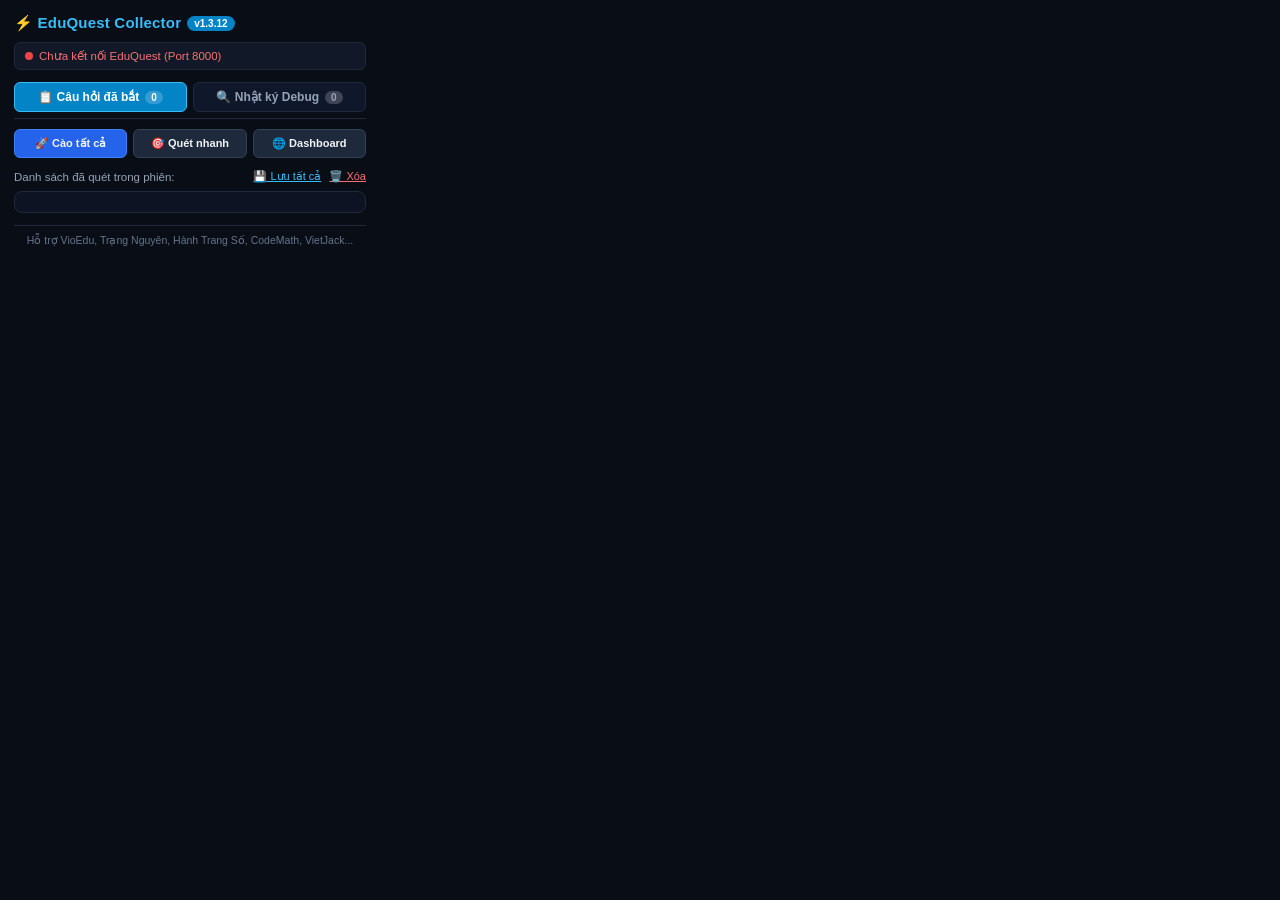
==== extension/popup.html @ 685b9574 "Khởi tạo và hoàn thiện EduQuest Pro v1.0.17 & Extension v1.3.12 - Thu thập câu hỏi trực tuyến và biê" ====
<!DOCTYPE html>
<html lang="vi">
<head>
  <meta charset="UTF-8">
  <title>EduQuest Collector</title>
  <style>
    * {
      box-sizing: border-box;
      margin: 0;
      padding: 0;
    }
    body {
      width: 380px;
      font-family: -apple-system, BlinkMacSystemFont, "Segoe UI", Roboto, "Helvetica Neue", Arial, sans-serif;
      background: #090d16;
      color: #f1f5f9;
      font-size: 13px;
      padding: 14px;
    }
    .header {
      display: flex;
      align-items: center;
      justify-content: space-between;
      margin-bottom: 10px;
    }
    .title-group {
      display: flex;
      align-items: center;
      gap: 6px;
    }
    .title {
      font-weight: 800;
      font-size: 15px;
      color: #38bdf8;
      letter-spacing: 0.2px;
    }
    .badge-ver {
      font-size: 10px;
      background: #0284c7;
      color: white;
      padding: 2px 7px;
      border-radius: 10px;
      font-weight: 700;
    }
    .status-bar {
      display: flex;
      align-items: center;
      gap: 6px;
      padding: 6px 10px;
      background: #111827;
      border-radius: 6px;
      font-size: 11.5px;
      margin-bottom: 12px;
      border: 1px solid #1f2937;
    }
    .dot {
      width: 8px;
      height: 8px;
      border-radius: 50%;
      background: #ef4444;
      flex-shrink: 0;
    }
    .dot.connected {
      background: #10b981;
      box-shadow: 0 0 8px rgba(16, 185, 129, 0.4);
    }

    /* Tabs Navigation */
    .tabs-nav {
      display: flex;
      gap: 6px;
      margin-bottom: 10px;
      border-bottom: 1px solid #1e293b;
      padding-bottom: 6px;
    }
    .tab-btn {
      flex: 1;
      display: flex;
      align-items: center;
      justify-content: center;
      gap: 6px;
      padding: 7px 10px;
      border-radius: 6px;
      font-size: 12px;
      font-weight: 600;
      border: 1px solid #1e293b;
      background: #0f172a;
      color: #94a3b8;
      cursor: pointer;
      transition: all 0.15s ease;
    }
    .tab-btn:hover {
      background: #1e293b;
      color: #f8fafc;
    }
    .tab-btn.active {
      background: #0284c7;
      color: #ffffff;
      border-color: #38bdf8;
      font-weight: 700;
    }
    .tab-count-badge {
      background: rgba(255, 255, 255, 0.2);
      padding: 1px 6px;
      border-radius: 8px;
      font-size: 10px;
      font-weight: 700;
    }

    /* Quick Action Buttons */
    .quick-actions {
      display: flex;
      gap: 6px;
      margin-bottom: 12px;
    }
    .quick-btn {
      flex: 1;
      padding: 7px 8px;
      border-radius: 6px;
      font-size: 11px;
      font-weight: 600;
      border: 1px solid #334155;
      background: #1e293b;
      color: #f1f5f9;
      cursor: pointer;
      text-align: center;
      text-decoration: none;
      display: flex;
      align-items: center;
      justify-content: center;
      gap: 4px;
      transition: background 0.15s ease;
    }
    .quick-btn:hover {
      background: #334155;
    }
    .quick-btn.primary {
      background: #2563eb;
      border-color: #3b82f6;
    }
    .quick-btn.primary:hover {
      background: #1d4ed8;
    }

    /* Tab Contents */
    .tab-content {
      display: none;
    }
    .tab-content.active {
      display: block;
    }

    /* Questions Viewer Tab */
    .section-header {
      display: flex;
      justify-content: space-between;
      align-items: center;
      font-size: 11.5px;
      margin-bottom: 8px;
      color: #94a3b8;
    }
    .link-btn {
      background: none;
      border: none;
      color: #38bdf8;
      cursor: pointer;
      font-size: 11px;
      text-decoration: underline;
    }
    .link-btn.danger {
      color: #f87171;
    }
    .scanned-list {
      max-height: 290px;
      overflow-y: auto;
      background: #0d1322;
      border-radius: 8px;
      padding: 10px;
      border: 1px solid #1e293b;
      display: flex;
      flex-direction: column;
      gap: 8px;
    }
    .scanned-item {
      background: #151d30;
      padding: 8px 10px;
      border-radius: 6px;
      border: 1px solid #23304c;
      font-size: 11.5px;
    }
    .btn-del-single-popup {
      background: none;
      border: none;
      color: #94a3b8;
      cursor: pointer;
      font-size: 13px;
      padding: 1px 5px;
      border-radius: 4px;
      line-height: 1;
      transition: all 0.15s ease;
    }
    .btn-del-single-popup:hover {
      background: #450a0a;
      color: #f87171;
    }

    /* Debug Log Tab */
    .log-controls {
      display: flex;
      flex-direction: column;
      gap: 6px;
      margin-bottom: 8px;
    }
    .log-action-bar {
      display: flex;
      justify-content: space-between;
      align-items: center;
    }
    .log-pills-row {
      display: flex;
      gap: 4px;
      flex-wrap: wrap;
    }
    .log-pill {
      font-size: 10px;
      padding: 3px 6px;
      border-radius: 4px;
      border: 1px solid #1e293b;
      background: #0f172a;
      color: #94a3b8;
      cursor: pointer;
      font-weight: 500;
      transition: all 0.15s ease;
    }
    .log-pill:hover {
      background: #1e293b;
      color: #f1f5f9;
    }
    .log-pill.active {
      background: #0284c7;
      border-color: #38bdf8;
      color: white;
      font-weight: 700;
    }
    .log-search-box {
      position: relative;
      display: flex;
      align-items: center;
    }
    .log-search-input {
      width: 100%;
      background: #0d1322;
      border: 1px solid #1e293b;
      border-radius: 6px;
      padding: 5px 24px 5px 8px;
      font-size: 11px;
      color: #f8fafc;
      outline: none;
    }
    .log-search-input:focus {
      border-color: #38bdf8;
    }
    .clear-search-btn {
      position: absolute;
      right: 6px;
      background: none;
      border: none;
      color: #64748b;
      cursor: pointer;
      font-size: 11px;
    }

    /* Monospace Terminal */
    .terminal-container {
      max-height: 290px;
      overflow-y: auto;
      background: #040711;
      border: 1px solid #1e293b;
      border-radius: 8px;
      padding: 8px 10px;
      font-family: "Fira Code", Consolas, Menlo, Monaco, monospace;
      font-size: 11px;
      display: flex;
      flex-direction: column;
      gap: 5px;
    }
    .terminal-row {
      line-height: 1.4;
      border-bottom: 1px solid rgba(255, 255, 255, 0.05);
      padding-bottom: 4px;
      cursor: pointer;
      transition: background 0.1s ease;
    }
    .terminal-row:hover {
      background: rgba(255, 255, 255, 0.03);
    }
    .terminal-time {
      color: #64748b;
      font-size: 10px;
      margin-right: 4px;
    }
    .terminal-badge {
      padding: 1px 4px;
      border-radius: 3px;
      font-size: 9px;
      font-weight: 700;
      margin-right: 4px;
    }
    .badge-success { background: #052e16; color: #4ade80; }
    .badge-skip { background: #451a03; color: #fbbf24; }
    .badge-error { background: #450a0a; color: #f87171; }
    .badge-net { background: #3b0764; color: #c084fc; }
    .badge-info { background: #082f49; color: #38bdf8; }

    .footer {
      margin-top: 12px;
      font-size: 10.5px;
      color: #64748b;
      text-align: center;
      border-top: 1px solid #1e293b;
      padding-top: 8px;
    }
  </style>
</head>
<body>
  <div class="header">
    <div class="title-group">
      <div class="title">⚡ EduQuest Collector</div>
      <span class="badge-ver">v1.3.12</span>
    </div>
  </div>

  <div class="status-bar" id="status-box">
    <div class="dot" id="status-dot"></div>
    <span id="status-text">Đang kiểm tra kết nối port 8000...</span>
  </div>

  <!-- Navigation Tabs -->
  <div class="tabs-nav">
    <button class="tab-btn active" id="btn-tab-questions" data-tab="tab-questions">
      <span>📋 Câu hỏi đã bắt</span>
      <span class="tab-count-badge" id="popup-questions-count">0</span>
    </button>
    <button class="tab-btn" id="btn-tab-logs" data-tab="tab-logs">
      <span>🔍 Nhật ký Debug</span>
      <span class="tab-count-badge" id="popup-logs-count">0</span>
    </button>
  </div>

  <!-- Quick Action Controls -->
  <div class="quick-actions">
    <button class="quick-btn primary" id="btn-harvest-all-tab" title="Duyệt câu hỏi & cào toàn bộ">🚀 Cào tất cả</button>
    <button class="quick-btn" id="btn-scan-tab" title="Quét màn hình hiện tại">🎯 Quét nhanh</button>
    <a href="http://localhost:8000" target="_blank" class="quick-btn" title="Mở trang chủ EduQuest">🌐 Dashboard</a>
  </div>

  <!-- Tab 1: Questions List -->
  <div class="tab-content active" id="tab-questions">
    <div class="section-header">
      <span>Danh sách đã quét trong phiên:</span>
      <div style="display: flex; gap: 8px;">
        <button class="link-btn" id="btn-save-all-popup">💾 Lưu tất cả</button>
        <button class="link-btn danger" id="btn-clear-scanned-popup">🗑️ Xóa</button>
      </div>
    </div>
    <div class="scanned-list" id="popup-scanned-list"></div>
  </div>

  <!-- Tab 2: Debug Telemetry Log -->
  <div class="tab-content" id="tab-logs">
    <div class="log-controls">
      <div class="log-action-bar">
        <span style="font-size: 11px; font-weight: 700; color: #38bdf8;">Nhật ký Telemetry (Real-time):</span>
        <div style="display: flex; gap: 6px;">
          <button class="link-btn" id="btn-copy-logs-popup">📋 Sao chép</button>
          <button class="link-btn danger" id="btn-clear-logs-popup">🗑️ Xóa log</button>
          <button class="link-btn" id="btn-refresh-logs-popup">🔄 Làm mới</button>
        </div>
      </div>

      <!-- Filter Pills -->
      <div class="log-pills-row">
        <button class="log-pill active" data-filter="all">Tất cả (<span id="count-log-all">0</span>)</button>
        <button class="log-pill" data-filter="success" style="color: #4ade80;">Thành công (<span id="count-log-success">0</span>)</button>
        <button class="log-pill" data-filter="skip" style="color: #fbbf24;">Bỏ qua (<span id="count-log-skip">0</span>)</button>
        <button class="log-pill" data-filter="net" style="color: #c084fc;">Mạng (<span id="count-log-net">0</span>)</button>
        <button class="log-pill" data-filter="error" style="color: #f87171;">Lỗi (<span id="count-log-error">0</span>)</button>
      </div>

      <!-- Live Search Box -->
      <div class="log-search-box">
        <input type="text" class="log-search-input" id="popup-log-search-input" placeholder="🔍 Tìm kiếm log (URL, UUID, lỗi, từ khóa...)" />
        <button class="clear-search-btn" id="btn-clear-search" style="display: none;">✕</button>
      </div>
    </div>

    <!-- Terminal Console -->
    <div class="terminal-container" id="popup-terminal-list"></div>
  </div>

  <div class="footer">
    Hỗ trợ VioEdu, Trạng Nguyên, Hành Trang Số, CodeMath, VietJack...
  </div>

  <script src="popup.js"></script>
</body>
</html>
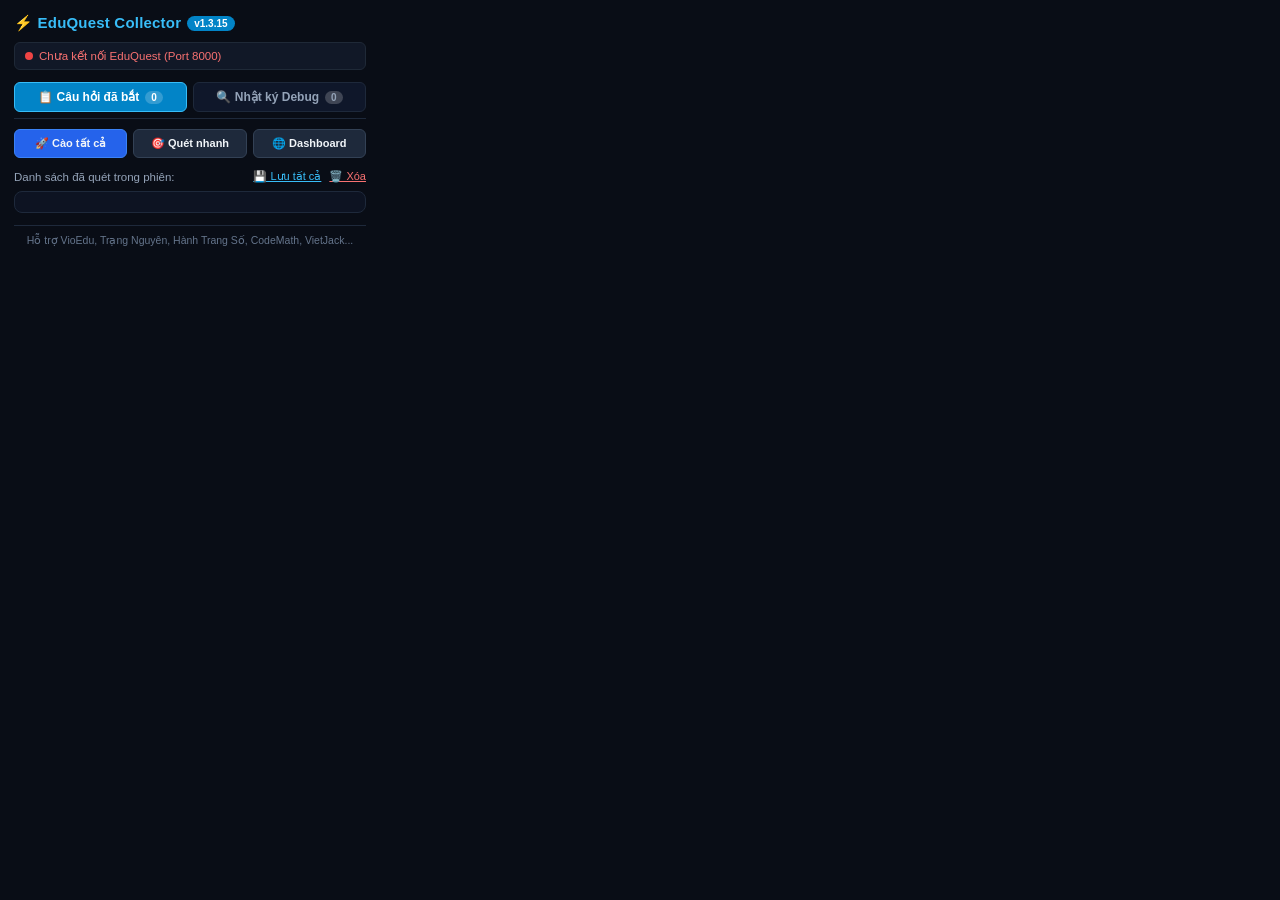
==== commit 0c62f833: "feat(core): v1.0.24 - 5-min auto-crawl, image OCR extractor, MOET PDF export, interactive practice a" ====
--- a/extension/popup.html
+++ b/extension/popup.html
@@ -326,7 +326,7 @@
   <div class="header">
     <div class="title-group">
       <div class="title">⚡ EduQuest Collector</div>
-      <span class="badge-ver">v1.3.12</span>
+      <span class="badge-ver">v1.3.15</span>
     </div>
   </div>
 
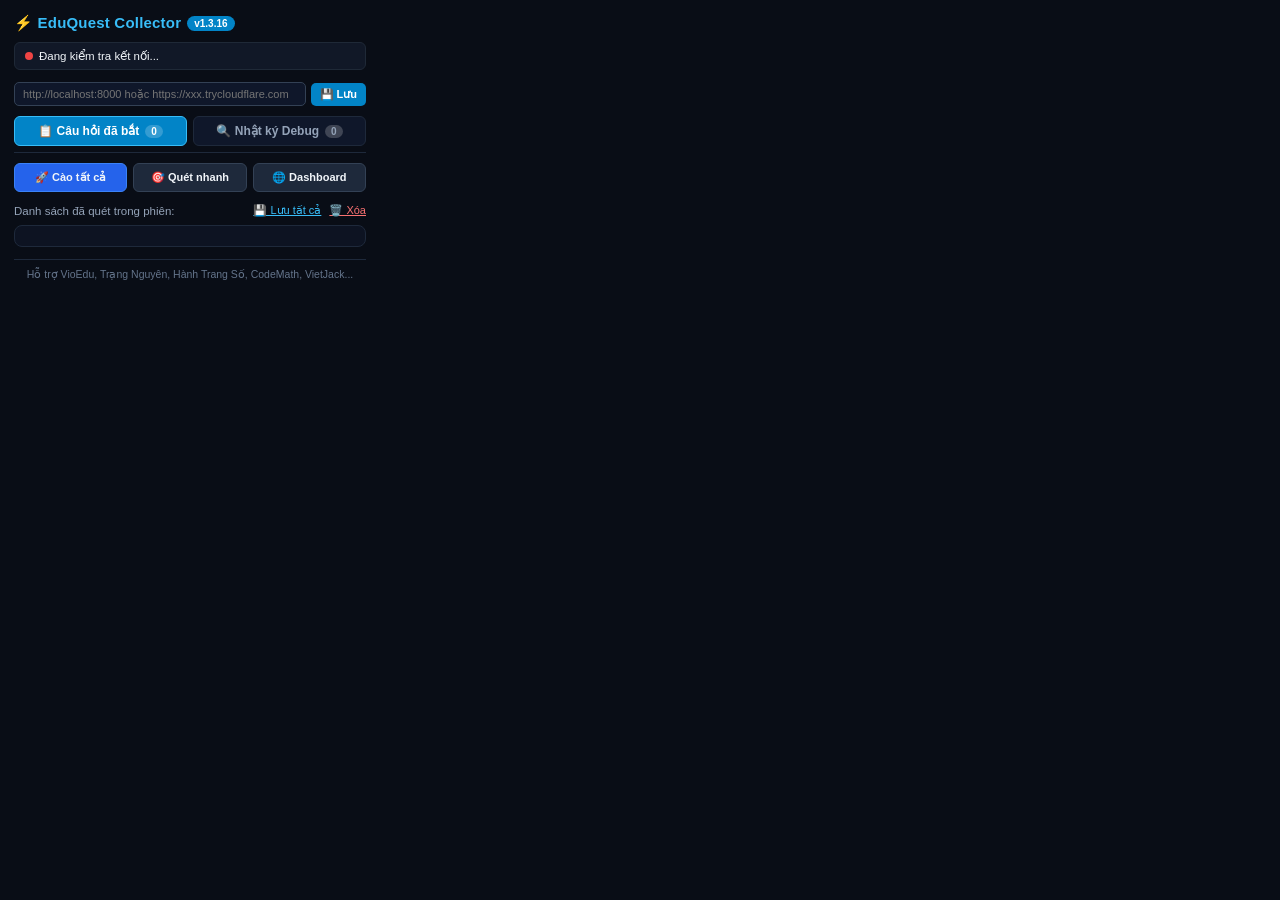
==== commit 58332cfc: "feat(sharing): add Shared Mode server and Cloudflare Tunnel support (v1.0.32) - Add start_server_sha" ====
--- a/extension/popup.html
+++ b/extension/popup.html
@@ -326,13 +326,28 @@
   <div class="header">
     <div class="title-group">
       <div class="title">⚡ EduQuest Collector</div>
-      <span class="badge-ver">v1.3.15</span>
+      <span class="badge-ver">v1.3.16</span>
     </div>
   </div>
 
   <div class="status-bar" id="status-box">
     <div class="dot" id="status-dot"></div>
-    <span id="status-text">Đang kiểm tra kết nối port 8000...</span>
+    <span id="status-text">Đang kiểm tra kết nối...</span>
+  </div>
+
+  <!-- Cấu hình URL Server (Shared Mode) -->
+  <div style="display:flex;gap:5px;margin-bottom:10px;align-items:center;">
+    <input type="text" id="server-url-input"
+      placeholder="http://localhost:8000 hoặc https://xxx.trycloudflare.com"
+      style="flex:1;background:#0f172a;border:1px solid #334155;border-radius:5px;
+             padding:5px 8px;color:#e2e8f0;font-size:11px;outline:none;"
+      title="URL server EduQuest Pro (thay đổi khi dùng Cloudflare Tunnel)"
+    />
+    <button id="btn-save-server-url"
+      style="background:#0284c7;border:none;border-radius:5px;color:white;
+             font-size:11px;font-weight:700;padding:5px 9px;cursor:pointer;white-space:nowrap;"
+      title="Lưu URL server">💾 Lưu
+    </button>
   </div>
 
   <!-- Navigation Tabs -->
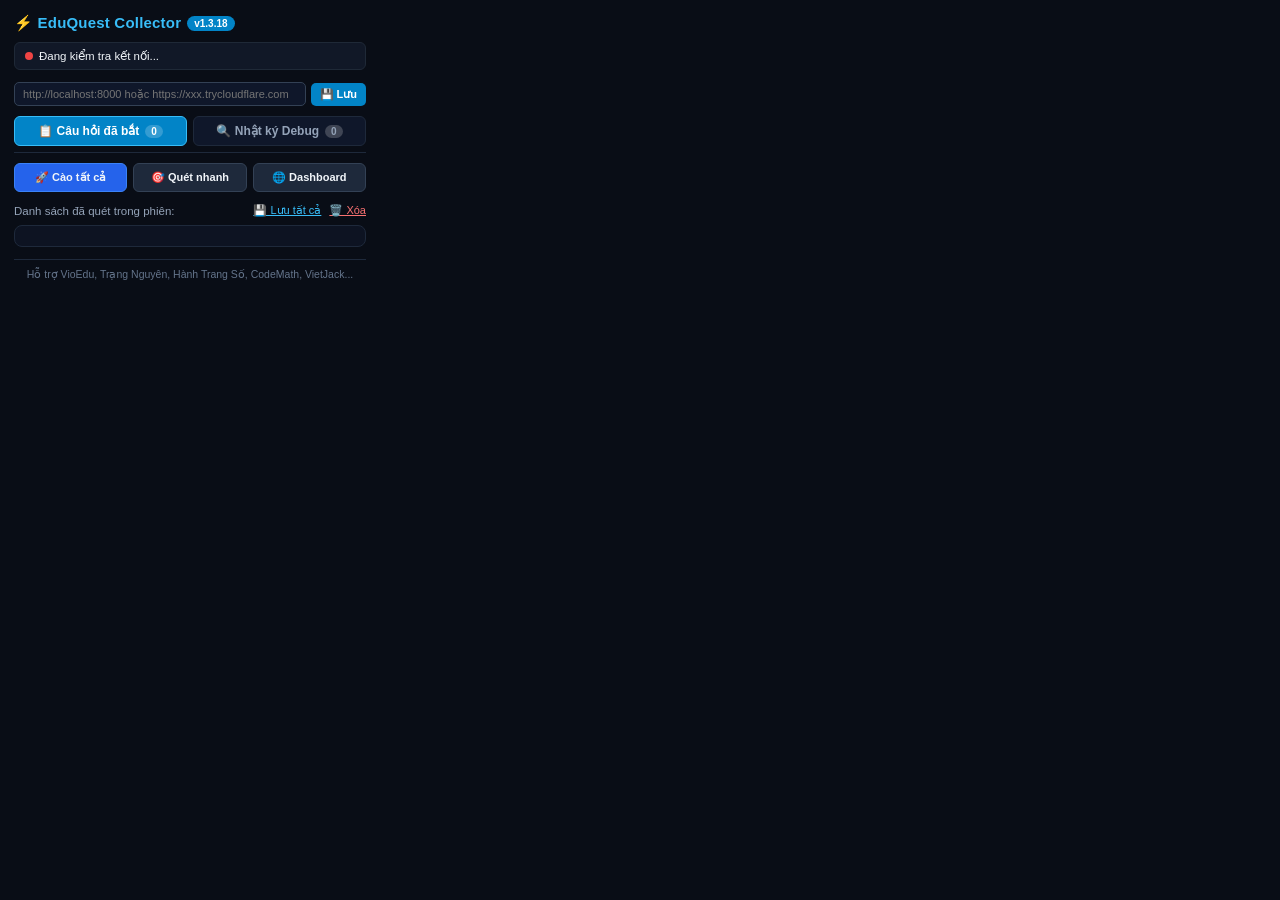
==== commit a818a79e: "feat(ocr): enhance Vietnamese OCR with advanced preprocessing, beam search and NLP diacritics restor" ====
--- a/extension/popup.html
+++ b/extension/popup.html
@@ -326,7 +326,7 @@
   <div class="header">
     <div class="title-group">
       <div class="title">⚡ EduQuest Collector</div>
-      <span class="badge-ver">v1.3.16</span>
+      <span class="badge-ver">v1.3.18</span>
     </div>
   </div>
 
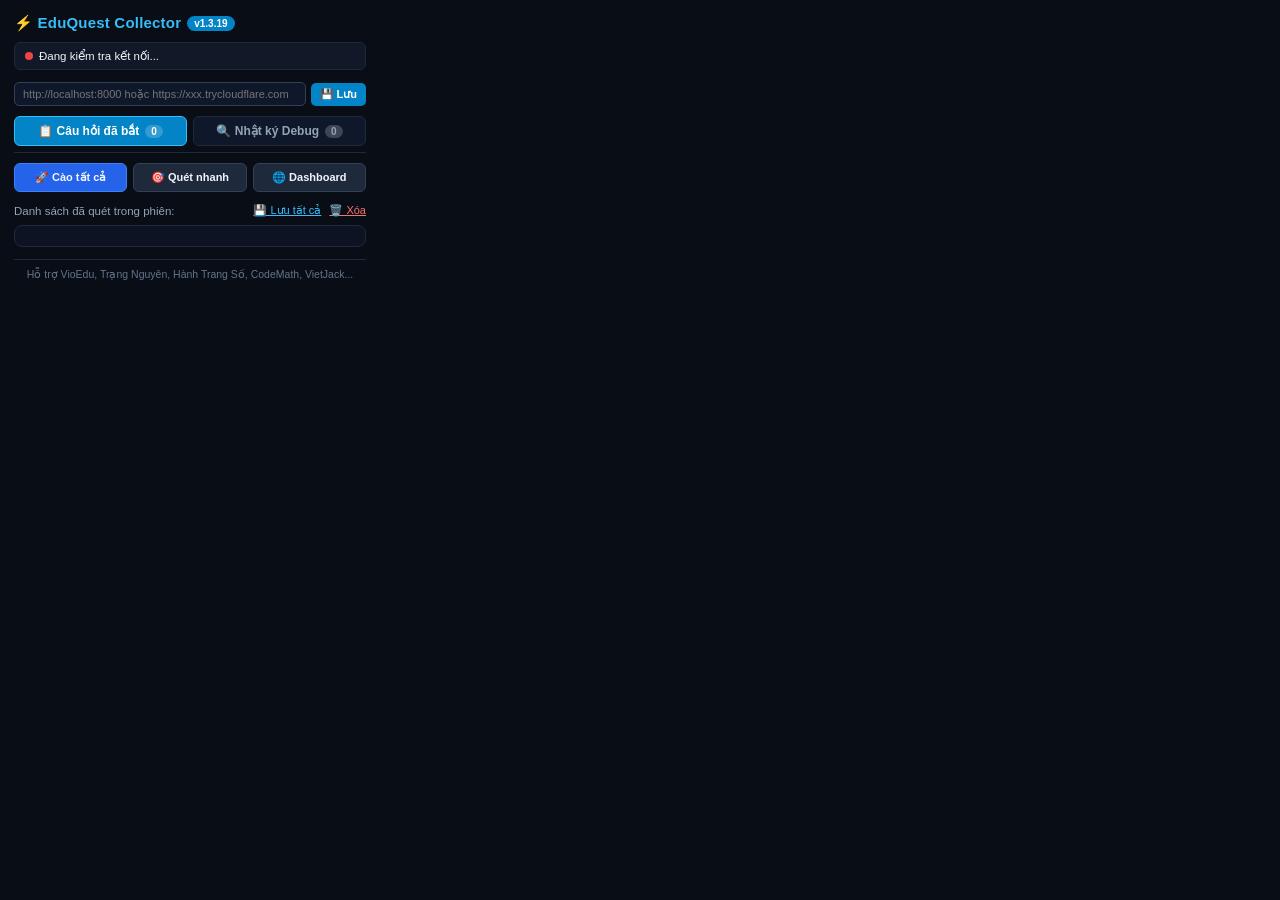
==== commit 0d91c24b: "feat(crawl): xoay 1-12 bang TK login, quet Facebook qua extension (v1.1.7/ext 1.3.19)" ====
--- a/extension/popup.html
+++ b/extension/popup.html
@@ -326,7 +326,7 @@
   <div class="header">
     <div class="title-group">
       <div class="title">⚡ EduQuest Collector</div>
-      <span class="badge-ver">v1.3.18</span>
+      <span class="badge-ver">v1.3.19</span>
     </div>
   </div>
 
